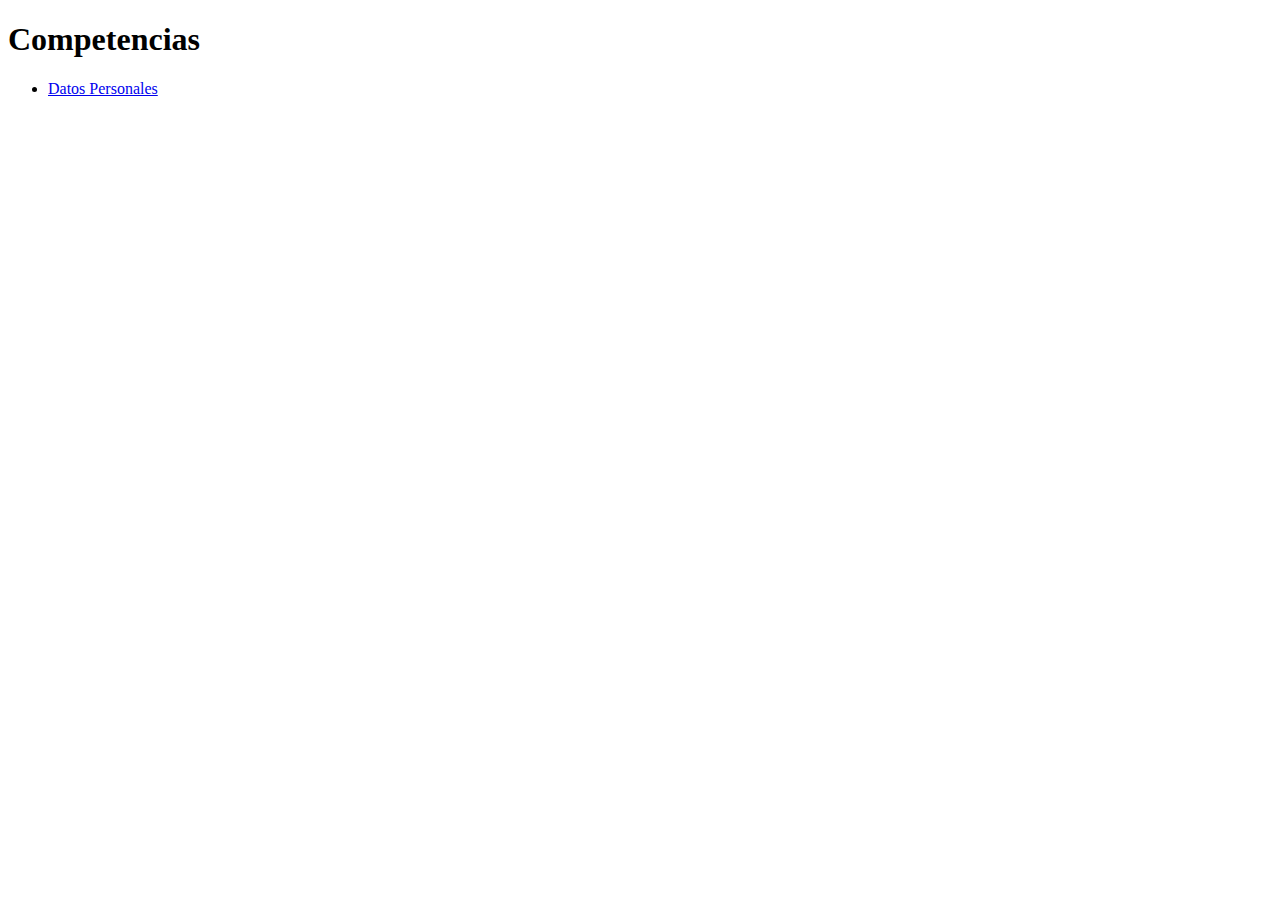
==== sitioCV/raiz/competencias.html @ f2991b26 "Add files via upload" ====
<!DOCTYPE html>
<html>
  <head>
    <meta charset="UTF-8" />
    <meta http-equiv="X-UA-Compatible" content="IE=edge" />
    <meta name="viewport" content="width=device-width, initial-scale=1.0" />
    <title>Competencias</title>
  </head>
  <body>
    <h1>Competencias</h1>
    <ul>
        <li>
            <a href="index.html"> Datos Personales
        </li>
    </ul>
  </body>  
  </html>
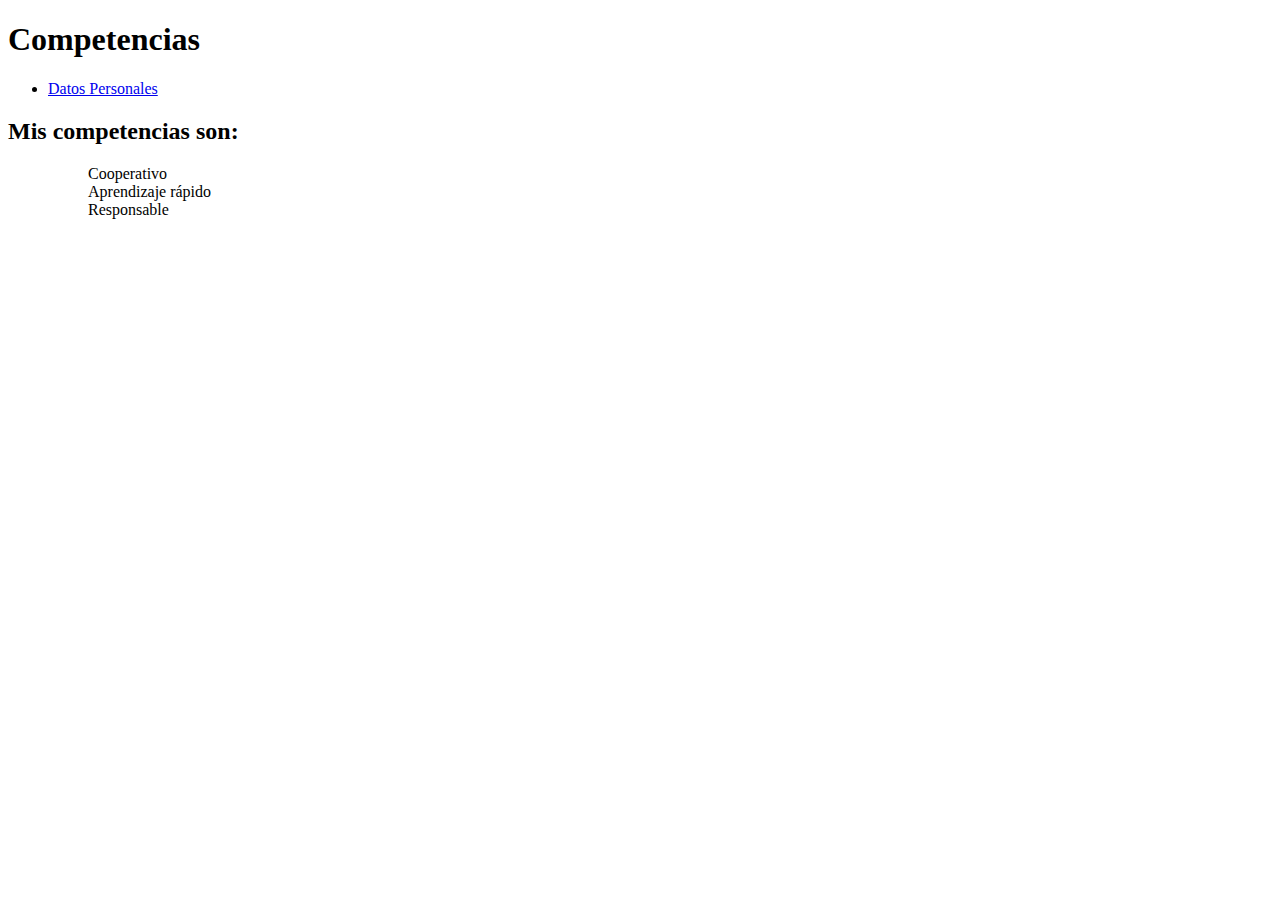
==== commit b13572bd: "Add files via upload" ====
--- a/sitioCV/raiz/competencias.html
+++ b/sitioCV/raiz/competencias.html
@@ -9,9 +9,15 @@
   <body>
     <h1>Competencias</h1>
     <ul>
-        <li>
-            <a href="index.html"> Datos Personales
-        </li>
+        <li> <a href="index.html"> Datos Personales </a> </li>
     </ul>
-  </body>  
+    <h2>
+        Mis competencias son:
+    </h2>
+    <ul>
+        <ol>Cooperativo</ol>
+        <ol>Aprendizaje rápido</ol>
+        <ol>Responsable</ol>
+    </ul>
+    </body>  
   </html>